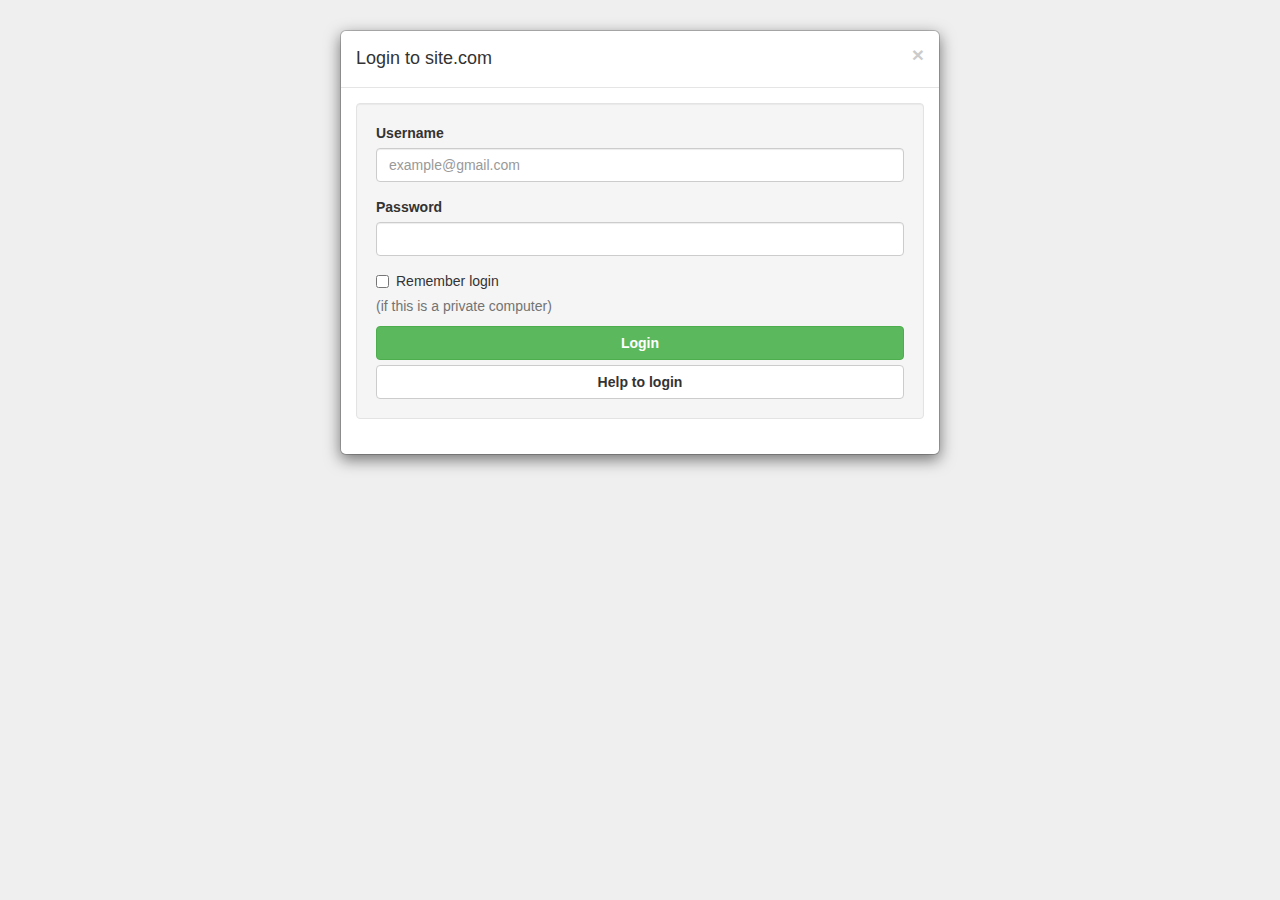
==== lgn.html @ 71c8d001 "Login" ====
<!DOCTYPE html>
<html lang="">
<head>
    <meta charset="utf-8">
    <meta name="viewport" content="width=device-width, initial-scale=1.0">
    <title></title>
    <meta charset="utf-8">
    <meta http-equiv="X-UA-Compatible" content="IE=edge">
    <meta name="viewport" content="width=device-width, initial-scale=1">
    <!-- The above 3 meta tags *must* come first in the head; any other head content must come *after* these tags -->
    <title>Bootstrap Template</title>

    <!-- Bootstrap -->
    <link href="css/bootstrap.min.css" rel="stylesheet">
    <link href="css/main.css" rel="stylesheet">
    

</head>

<body>
    <div id="login-overlay" class="modal-dialog">
      <div class="modal-content">
          <div class="modal-header">
              <button type="button" class="close" data-dismiss="modal"><span aria-hidden="true">×</span><span class="sr-only">Close</span></button>
              <h4 class="modal-title" id="myModalLabel">Login to site.com</h4>
          </div>
          <div class="modal-body">
              <div class="row">
                  <div class="col-xs-12">
                      <div class="well">
                          <form id="loginForm" method="POST" action="/login/" novalidate="novalidate">
                              <div class="form-group">
                                  <label for="username" class="control-label">Username</label>
                                  <input type="text" class="form-control" id="username" name="username" value="" required="" title="Please enter you username" placeholder="example@gmail.com">
                                  <span class="help-block"></span>
                              </div>
                              <div class="form-group">
                                  <label for="password" class="control-label">Password</label>
                                  <input type="password" class="form-control" id="password" name="password" value="" required="" title="Please enter your password">
                                  
                                  <span class="help-block"></span>
                              </div>
                              
                              <div id="loginErrorMsg" class="alert alert-error hide">Wrong username og password</div>
                              <div class="checkbox">
                                  
                                  <label>
                                      <input type="checkbox" name="remember" id="remember"> Remember login
                                  </label>
                                  <p class="help-block">(if this is a private computer)</p>
                              </div>
                              <button type="submit" class="btn btn-success btn-block">Login</button>
                              <a href="/forgot/" class="btn btn-default btn-block">Help to login</a>
                          </form>
                      </div>
                  </div>
                  
              </div>
          </div>
        </div>
    </div>
  
     <!-- jQuery (necessary for Bootstrap's JavaScript plugins) -->
    <script src="https://ajax.googleapis.com/ajax/libs/jquery/1.12.4/jquery.min.js"></script>
    <!-- Include all compiled plugins (below), or include individual files as needed -->
    <script src="js/bootstrap.min.js"></script>
	<script src="js/bootstrap.js"></script>
	
    
    
</body>
</html>
---- css/main.css ----
body{
    background-color: #efefef;
    font-family: 'open'sans-serif;
}


.mar-ch{
    margin-left: 316px;
}

/* header starts here */

.cloud{
    float:left;
}

.adjcity{
    font-family: 'lato',sans-serif;
    font-weight: bold;
    float:left;
    margin-left:15px;
    line-height: 7px;
    color:#666666;
    letter-spacing:1px;
}

.city p:nth-child(2){
    color:#9b9b9c;
    margin-left:10px;
}

.login{
    border-radius: 20px;
    border:1px solid #d9d9d9;
    font-size: 13px;
    color:#666666;
     font-family: 'opensans'sans-serif;
    font-weight: bold;
    float:right;
}

.headerbg{
     padding-top:25px;
    padding-bottom: 25px;
    background-color: #ffffff;
}
.pad{
    padding: 0px;
}
.cfbtm{
    border-bottom: 1px solid #eeefef;
    background-color: #ffffff;
}

/*header ends here */


/* navigation starts here */

.navbar-default {
    background-color: #ffffff;
    border-color: #ffffff;
}

.navbar-default .navbar-nav>li>a{
    font-weight: bold;
}

.navbar-default .navbar-nav>li>a
{
    color: #333333;
}

.pad {
    padding: 20px;
}

/* navigation ends here */




/* banner starts here */

.bannerbg {
    background-color: #efefef;
    padding-top: 25px;
}

.btn1 {
    color: #ffffff;
    border-radius: 20px;
    background-color: transparent;
    border: 1px solid #ffffff;
    align-content: center;
    margin: 0px auto;
    display: block;
    font-weight: bold;
    margin-bottom: 60px;
}

.food {
    margin-top: 70px;
}

.food h1{
    color: #ffffff;
    text-align: center;
}

.food p {
    color: #ffffff;
    text-align: center;
}

.btn2 {
    color: #ffffff;
    border-radius: 20px;
    background-color: transparent;
    border: 1px solid #ffffff;
    margin: 50px auto;
    text-align: center;
    font-weight: bold;
}

.carousel-control {
    display: none;
}

/* banner ends here */




/* main content1 starts here*/

/*car portion(left content1) starts here*/

.padtop{
    padding-top:25px;
    padding-bottom: 12px;
    background-color:#efefef;
 }

.mc1 {
    background-color: #ffffff;
    display: block;
}

.lcont1 img {
    float: right;
    width: 100%;
}

.imgpad {
    padding: 0px;
}

.mc1 h6 {
    color: #e0a433;
    font-weight: bold;
    padding-top: 80px;
    padding-left: 15px;
}

.mc1 h3 {
    color: #333333;
    padding-left: 15px;
    line-height: 30px;
    word-spacing: 6px;
    font-family: 'lato', sans-serif;
}

.mc1 h5 {
    line-height: 25px;
    word-spacing: 5px;
    font-family: 'lato', sans-serif;
    color: #9b9b9c;
    padding-right: 40px;
    padding-left: 15px;
}

.mc1 span {
    color: #d9d9d9;
    margin: 40px 0px 0px 5px;
    padding: 5px;
    float: left;
    display: block;
}

.mc1 p {
    padding: 5px;
    color: #9b9b9c;
    margin:38px 0px 20px 0px;
    float: left;
    font-family: 'lato', sans-serif;
}

/*car portion(left content1) ends here*/


/* left content2 starts here */

.bg1{
  background-color: #3078c0;
    padding:20px 0px;
}

.sef{
    padding-left:0px;
}

.sel{
    padding-right:0px;
}

.readbtn {
    color: #ffffff;
    border-radius: 20px;
    background-color: #4c8ac7;
    border: 1px solid #94b9dd;
    margin: 39px 0px 0px 0px;
    text-align: center;
    font-weight: bold;
    border-bottom-style: solid;
}

.stl {
    color: #ffffff;
}

.lcont2 h3 {
    margin-bottom: 30px;
    padding: 0px 10px 0px 10px;
}

.trvlbtn {
    position: absolute;
    color: #ffffff;
    border-radius: 20px;
    background-color: transparent;
    border: 1px solid #ccd5e3;
    margin-top: 30px;
    margin-left: 40px;
    text-align: center;
    font-weight: bold;
    border-bottom-style: solid;
}

.bg2 {
    background-color: #ffffff;
    margin-right: 0px;
    margin-left: 0px;
    padding: 0px;
}

.travelbg {
    padding-left: 20px;
}

.bg2bor{
    border-bottom: 1px solid #efefef;
}

.river img {
    width: 100%;
    height: 235px;
   
}

.river h4 {
    line-height: 25px;
    margin-left:12px;
}

.river h5 {
    line-height: 25px;
    word-spacing: 3px;
    font-family: 'lato', sans-serif;
    color: #9b9b9c;
    margin-left:12px;
}

.river span {
    color: #d9d9d9;
    margin-left: 10px;
    padding: 5px;
    float: left;
    display: block;
}

.river p {
    margin-top: 2px;
    color: #9b9b9c;
    float: left;
    font-family: 'lato', sans-serif;
}

.bg3 {
    background-color: #ffffff;
}

.culbtn {
    position: absolute;
    color: #ffffff;
    border-radius: 20px;
    background-color: transparent;
    border: 1px solid #ccd5e3;
    text-align: center;
    font-weight: bold;
    border-bottom-style: solid;
    display: block;
    margin-top:-86px;
}

.boybtn h4 {
    margin-top: 85px;
    padding: 0px;
    text-align: left;
    line-height: 25px;
}

.boybtn h5 {
    text-align: left;
    color: #eaebed;
    line-height: 25px;
    word-spacing: 3px;
    font-family: 'lato', sans-serif;
    padding: 15px 3px 8px 0px;
}

.boy {
    background-color: #efefef;
}

.boy img {
    width: 100%;
    height: 345px;
}

.author img {
    float: left;
    width: 40px;
    height: 40px;
    margin: 5px 5px 0px 25px;
    padding:0px auto;
}

.adjaut {
    font-family: 'lato', sans-serif;
    font-weight: bold;
    float: left;
    margin-top: 15px;
    margin-left: 5px;
    line-height: 8px;
    color: #333333;
}

.authordet p:nth-child(2) {
    color: #9b9b9c;
}

/* left content2 ends here */


/* right content starts here*/

.rbg {
    background-color: #ffffff;
    margin-left: 15px;
}

.rbg img {
    margin: 20px 0px 0px 35px;
    display: block;
}

.rbg h5 {
    font-weight: bold;
    font-family: 'lato', sans-serif;
    border-bottom: 1px solid #efefef;
    padding: 15px 0px 15px 35px;
    margin: 0px auto;
}

.rbg h6 {
    font-family: 'lato', sans-serif;
    margin: 20px 0px 10px 35px;
    color: #9b9b9c;
}

.rbg p {
    font-weight: bold;
    font-family: 'lato', sans-serif;
    border-bottom: 1px solid #eeeeef;
    font-size: 14px;
    line-height: 20px;
    margin: 0px 35px 0px 35px;
    color: #333333;
    padding-bottom: 15px;
}

.abg {
    margin: 30px 0px 0px 0px;
    background-color: #333333;
    color: #fff;
}

.abg h4 {
    margin: 0px auto;
    text-align: center;
    padding: 23px;
}

/* right content ends here*/

/* main content1 ends here */

.mar-lef{
    margin-left: 15px;
    
}


/* main content2 starts here */

.mc2 {
    background-color: #ffffff;
    display: block;
    
    height:400px;
}
.mc3 {
    background-color: #ffffff;
    display: block;
    padding-left: 0px;
    

    
}
.imgpad {
    padding: 0px;
}

.mc2 h6 {
    color: #3078c0;
    font-weight: bold;
    padding-top: 80px;
    padding-left: 20px;
}

.mc2 h3 {
    color: #333333;
    font-weight: bold;
    padding-left: 20px;
    line-height: 35px;
    word-spacing: 3px;
    font-family: 'lato', sans-serif;
}

.mc2 h5 {
    line-height: 25px;
    word-spacing: 3px;
    font-family: 'lato', sans-serif;
    color: #9b9b9c;
    font-weight: bold;
    padding-left: 20px;
}

.btn{
    font-weight: bold;
}

.btn-group>.btn:first-child:not(:last-child):not(.dropdown-toggle) {
    border-top-left-radius: 20px;
    border-bottom-left-radius: 20px;
}

.btn-group>.btn:first-child{
    margin-left:20px;
  }

.btn-group>.btn:last-child:not(:first-child), .btn-group>.dropdown-toggle:not(:first-child) {
    border-top-right-radius: 20px;
    border-bottom-right-radius: 20px;
}

.travelbg {
    padding-left: 20px;
}

.house img {
    width: 100%;
    height: 230px;
    padding: 0px 15px;
}

.house h4 {
    margin-left: 28px;
    line-height: 25px;
}

.house h5 {
    line-height: 25px;
    word-spacing: 3px;
    font-family: 'lato', sans-serif;
    color: #9b9b9c;
    padding: 0px 16px 7px 30px;
    border-bottom: 1px solid #efefef;
}

.house span {
    color: #d9d9d9;
    margin-left: 25px;
    padding: 5px;
    float: left;
    display: block;
}

.house p {
    margin-top: 2px;
    color: #9b9b9c;
    float: left;
    font-family: 'lato', sans-serif;
}

.path img {
    width: 100%;
    height: 230px;
    padding: 0px 15px;
}

.path h4 {
    margin-left: 28px;
    line-height: 25px;
}

.path h5 {
    line-height: 25px;
    word-spacing: 3px;
    font-family: 'lato', sans-serif;
    color: #9b9b9c;
     padding: 0px 16px 7px 30px;
    border-bottom: 1px solid #efefef;
}

.path span {
    color: #d9d9d9;
    margin-left: 25px;
    padding: 5px;
    float: left;
    display: block;
}

.path p{
    margin-top: 2px;
    color: #9b9b9c;
    float: left;
    font-family: 'lato', sans-serif;
}

.bg3 {
    background-color: #ffffff;
}

/* main content2 ends here */




/* video portion starts here*/

.padtop1{
    padding-bottom: 15px;
    background-color: #232324;
    color:#fff;
    margin-top:25px;
}

.vdbtn{
    position:absolute;
    color:#ffffff;
    border-radius: 30px;
    background-color:transparent;
    border:1px solid #dfd6cd;
    margin:70px 0px 0px 100px;
    text-align:center;
    font-weight: bold;
    border-bottom-style: solid;
    padding:8px 22px;
}

.vdbtn1{
    position:absolute;
    color:#ffffff;
    border-radius: 30px;
    background-color:transparent;
    border:1px solid #ccd5e3;
    text-align:center;
    font-weight: bold;
    border-bottom-style: solid;
    margin:100px 0px 0px 95px;
    padding:8px 22px;
}

.vd p{
    margin-left:15px;
}

.vd1 img{
    padding-right:0px;
    margin:5px 0px 10px 0px; 
    width:100%;
}

.vd1 p{
    margin:0px 0px 0px 2px;
     color:#d9d9d9;
    font-weight: bold;
}

.vd1 h5{
    float:left;
    margin:5px 40px 0px 0px;
    color:#d9d9d9;
    font-weight: bold;
    
}

.vd1 h6,.vd2 h6,.vd3 h6,.vd4 h6{
    margin-top:8px;
    color:#666666;
    font-weight: bold;
    float:right;
 }

.vd2 h5,.vd3 h5,.vd4 h5
{
    float:left;
    margin:5px 16px 0px 0px;
    color:#d9d9d9;
    font-weight: bold;
}

.vd3 h5{
    margin-right:25px;
}

.vd4 h5{
    margin-right:42px;
}

.vd2 img,.vd3 img,.vd4 img{
    width:100%;
    margin:35px 0px 5px 0px;
}

.vd2 img,.vd3 img,.vd4 img{
   
    margin-top:35px;
    margin-bottom: 10px;
}

.vd2 h6,.vd3 h6,.vd4 h6
{
    float: right;
    margin-left:35px;
}

/* video portion ends here */




/* footer portion starts here */

.padtop2 {
    padding-top: 25px;
    padding-bottom: 25px;
    background-color: #ffffff;
    margin-top: 20px;
}

.logo2 img{
    margin-bottom:20px;
}

.logo2 h6{
    color:#9b9b9c;
    text-align: left;
    line-height:30px;
    padding-right:166px;
    font-family:'lato',sans-serif;
    font-weight: bold;  
  }

.info{
    float:left;
    display:block;
}

.info h5{
    padding-bottom: 20px;
    font-weight: bold;
    letter-spacing: 1px;
}

.info h6{
    color:#9b9b9c;
    line-height:20px;
    font-weight: bold;
}

.acc{
    float:left;
}

.contact{
   display: block;
   float:left; 
}

.contact span{
    color:#3078c0;
    font-weight: bold;
}
.acc h5{
    padding-bottom: 20px;
    font-weight: bold;
    letter-spacing: 1px;
}

.acc h6{
    color:#9b9b9c;
    line-height:20px;
    font-weight: bold;  
}

.contact h5{
    padding-bottom: 15px;
    font-weight: bold;
    letter-spacing: 1px;
}

.contact h6{
    color:#9b9b9c;
    line-height:30px;
    font-weight: bold;    
}

/* footer portion ends here */




/* copyrights portion starts here */

.padtop3{
    padding:30px auto;
}

.bo{
    border-top: 1px solid #ebebeb;
    background-color: #f8f8f8;    
}

.colr span{
    color:#8a8a8a;
    padding-left: 12px;
}

.col h6{
     color:#7f7f7f;
     font-weight: bold;    
}

.wbg{
    background-color: #fff;
}
.padd{
    
    box-sizing: border-box;
}
.paddnil{
    padding: 0px;
}
/* copyrights portion ends here */




/*RESPONSIVE*/

/*MEDIA 768*/

@media (min-width: 768px){
    .navbar-collapse{
        padding:0px;
    }

    .navbar-nav>ul{
        margin:0px auto;
        display:inline-block;
    }
    
    .navbar-default .navbar-nav>.active>a{
        background-color: transparent;
    }
    
    .navbar-default .navbar-nav>li>a {
    font-size:13px;
    }
    
    .nav>li>a{
        padding-left:9px;
        padding-right:9px;
    }
    
    .chrbg{
        padding-left:0px;       
    }
    
    .mc1 span {
      margin: 3px 0px 0px 5px;
     }

    .mc1 p {
       margin:0px 0px 16px 0px;
   }
       
    .river img {
    width: 100%;
    height: 210px;
}
    
    .river h4 {
       margin-left:15px;
}
    
    .river h5 {
    margin-left:15px;
}
    
    .river span{
        margin-left: 10px;
    }
    
    .rbg {
    margin-left: -15px;
}
    
    .vd1 h6,.vd2 h6,.vd3 h6,.vd4 h6{
    float:right;   
}
       
}
@media(min-width:0px) and (max-width:991px){
.cnt-blc{
    margin: 0px auto;
    display: block;
}
    .mar-top{
        margin-top: 125px;
    }
    .mar-bot{
        margin-bottom: 25px;
    }
}
/* MEDIA 768 ENDS HERE */





/* MEDIA 992 HERE */

@media (min-width: 992px)
{
    
    .navbar-default .navbar-nav>li>a {
    font-size:15px;    
    }
    
    .nav>li>a{
        padding-left:15px;
        padding-right:15px;
    }
     .river img {
    width: 100%;
    height: 235px;
    }
    
    .rbg {
    margin-left: 15px;
    } 
    .flex{
    display: flex;
}
}

/* MEDIA 992 ENDS HERE */




/* MEDIA 1200 HERE */

@media (min-width: 1170px){
    
   
    .navbar-default .navbar-nav>li>a {
    font-size:16px;     
    }
    
    .nav>li>a{
        padding:20px;
        padding-left:23px;
        padding-right:24px;
    }
    
    .mc1 span {
        color: #d9d9d9;
        margin: 77px 0px 0px 5px;
        padding: 5px;
        float: left;
        display: block;
}

    .mc1 p {
        padding: 5px;
        color: #9b9b9c;
        margin:75px 0px 0px 0px;
        float: left;
        font-family: 'lato', sans-serif;
}    
       
}

/* MEDIA 1200 ENDS HERE */

body{
    background-color: #efefef;
    font-family: 'open'sans-serif;
}


.mar-ch{
    margin-left: 316px;
}

/* header starts here */

.cloud{
    float:left;
}

.adjcity{
    font-family: 'lato',sans-serif;
    font-weight: bold;
    float:left;
    margin-left:15px;
    line-height: 7px;
    color:#666666;
    letter-spacing:1px;
}

.city p:nth-child(2){
    color:#9b9b9c;
    margin-left:10px;
}

.login{
    border-radius: 20px;
    border:1px solid #d9d9d9;
    font-size: 13px;
    color:#666666;
     font-family: 'opensans'sans-serif;
    font-weight: bold;
    float:right;
}

.headerbg{
     padding-top:25px;
    padding-bottom: 25px;
    background-color: #ffffff;
}
.pad{
    padding: 0px;
}
.cfbtm{
    border-bottom: 1px solid #eeefef;
    background-color: #ffffff;
}

/*header ends here */





/*    --------------------------------------------------
	:: Login Section
	-------------------------------------------------- */
#login {
    padding-top: 50px
}
#login .form-wrap {
    width: 30%;
    margin: 0 auto;
}
#login h1 {
    color: #1fa67b;
    font-size: 18px;
    text-align: center;
    font-weight: bold;
    padding-bottom: 20px;
}
#login .form-group {
    margin-bottom: 25px;
}
#login .checkbox {
    margin-bottom: 20px;
    position: relative;
    -webkit-user-select: none;
    -moz-user-select: none;
    -ms-user-select: none;
    -o-user-select: none;
    user-select: none;
}
#login .checkbox.show:before {
    content: '\e013';
    color: #1fa67b;
    font-size: 17px;
    margin: 1px 0 0 3px;
    position: absolute;
    pointer-events: none;
    font-family: 'Glyphicons Halflings';
}
#login .checkbox .character-checkbox {
    width: 25px;
    height: 25px;
    cursor: pointer;
    border-radius: 3px;
    border: 1px solid #ccc;
    vertical-align: middle;
    display: inline-block;
}
#login .checkbox .label {
    color: #6d6d6d;
    font-size: 13px;
    font-weight: normal;
}
#login .btn.btn-custom {
    font-size: 14px;
	margin-bottom: 20px;
}
#login .forget {
    font-size: 13px;
	text-align: center;
	display: block;
}

/*    --------------------------------------------------
	:: Inputs & Buttons
	-------------------------------------------------- */
.form-control {
    color: #212121;
}
.btn-custom {
    color: #fff;
	background-color: #1fa67b;
}
.btn-custom:hover,
.btn-custom:focus {
    color: #fff;
}
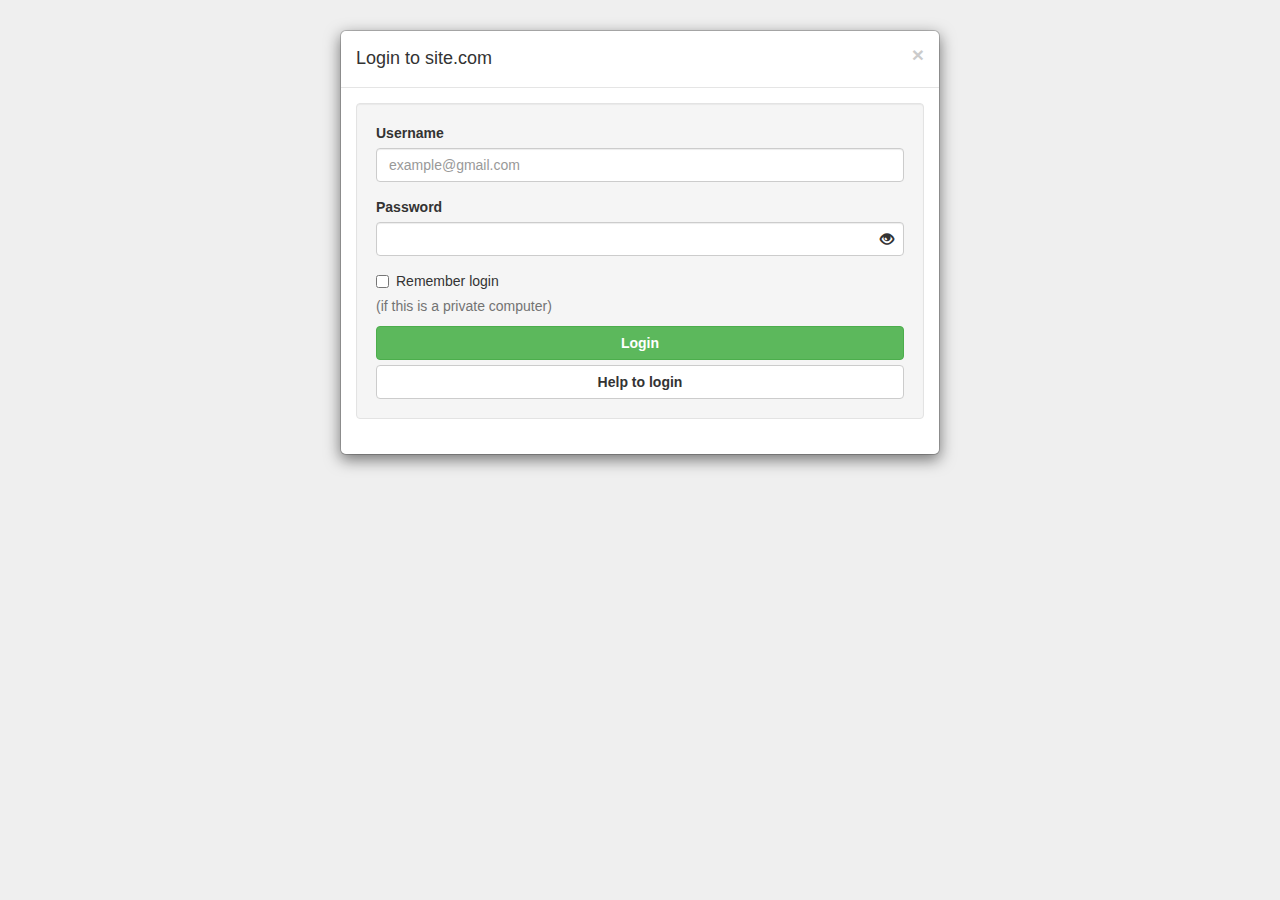
==== commit 9db73abb: "Login modified" ====
--- a/lgn.html
+++ b/lgn.html
@@ -29,16 +29,18 @@
                   <div class="col-xs-12">
                       <div class="well">
                           <form id="loginForm" method="POST" action="/login/" novalidate="novalidate">
-                              <div class="form-group">
+                              <div class="form-group has-feedback">
                                   <label for="username" class="control-label">Username</label>
-                                  <input type="text" class="form-control" id="username" name="username" value="" required="" title="Please enter you username" placeholder="example@gmail.com">
-                                  <span class="help-block"></span>
+                                  <input type="text" class="form-control js-email-check" id="username" name="username" value="" required="" title="Please enter you username" placeholder="example@gmail.com">
+                                  <!--<span class="help-block"></span>-->
+								  <span class="js-email-error" style="display:none;">Please enter a valid email</span>
                               </div>
-                              <div class="form-group">
+							  
+                              <div class="form-group has-feedback">
                                   <label for="password" class="control-label">Password</label>
                                   <input type="password" class="form-control" id="password" name="password" value="" required="" title="Please enter your password">
-                                  
-                                  <span class="help-block"></span>
+                                  <span class="js-toggle-password glyphicon glyphicon-eye-open form-control-feedback" aria-hidden="true"></span>
+                                  <!--<span class="help-block"></span>-->
                               </div>
                               
                               <div id="loginErrorMsg" class="alert alert-error hide">Wrong username og password</div>
@@ -65,7 +67,31 @@
     <!-- Include all compiled plugins (below), or include individual files as needed -->
     <script src="js/bootstrap.min.js"></script>
 	<script src="js/bootstrap.js"></script>
-	
+	<script>
+		$(document).on('click', '.js-toggle-password', function() {
+
+			var type = $(this).prev().attr('type');
+
+			if (type == 'text') {
+				$(this).removeClass('glyphicon-eye-close').addClass('glyphicon-eye-open');
+				$(this).prev().attr('type', 'password')
+			} else {
+				$(this).removeClass('glyphicon-eye-open').addClass('glyphicon-eye-close');
+				$(this).prev().attr('type', 'text');
+			}
+
+		});
+		
+		$(document).on('change', '.js-email-check', function() {
+		
+			var userinput = $(this).val();
+			var pattern = /^\b[A-Z0-9._%-]+@[A-Z0-9.-]+\.[A-Z]{2,4}\b$/i;
+
+			if (!pattern.test(userinput)) $('.js-email-error').show();
+			else $('.js-email-error').hide();
+		});
+		
+	</script>
     
     
 </body>
--- a/css/main.css
+++ b/css/main.css
@@ -1077,4 +1077,11 @@
 
 
 
-
+.form-control-feedback {
+    pointer-events: auto;
+}
+
+.js-email-error {
+	color: #a94442;
+}
+
